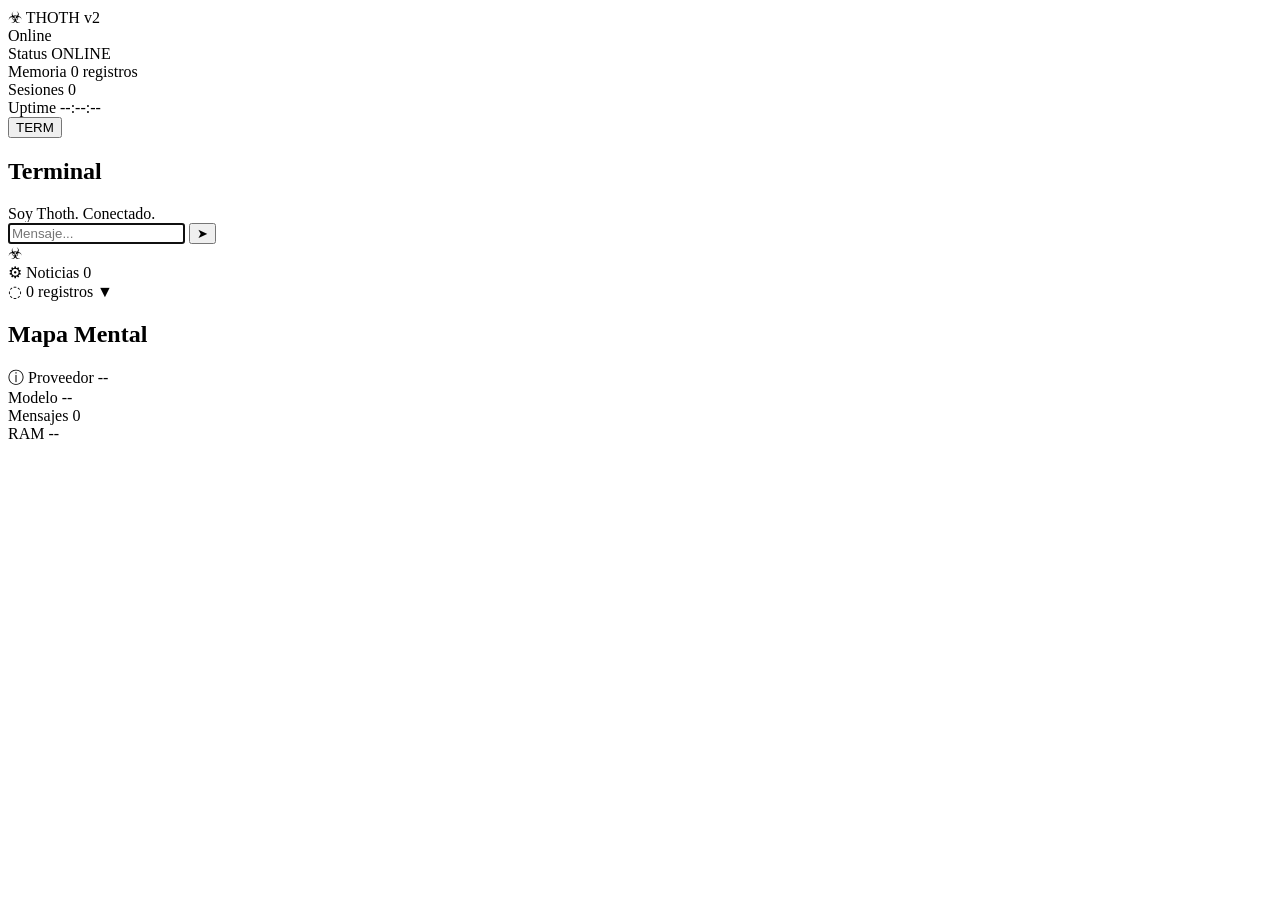
==== ui/index.html @ 442a87bd "Multi-proveedor, 18 tools, web UI completa, roadmap - 4 proveedores: Groq, OpenRouter, NVIDIA, Toget" ====
<!DOCTYPE html>
<html lang="es">
<head>
  <meta charset="UTF-8">
  <meta name="viewport" content="width=device-width, initial-scale=1.0">
  <title>Thoth</title>
  <link rel="stylesheet" href="/static/style.css?v=6">
  <link rel="preconnect" href="https://fonts.googleapis.com">
  <link rel="preconnect" href="https://fonts.gstatic.com" crossorigin>
  <link href="https://fonts.googleapis.com/css2?family=Inter:wght@400;500;600&family=JetBrains+Mono:wght@400;500;600&display=swap" rel="stylesheet">
</head>
<body>
  <div id="scan-lines"></div>
  <div id="app">
    <div id="globe-container"></div>

    <header id="status-bar">
      <div class="status-left">
        <span class="logo">&#9763; THOTH</span>
        <span class="version">v2</span>
      </div>
      <div class="status-center">
        <span class="indicator">Online</span>
      </div>
      <div class="status-right">
        <span id="clock"></span>
      </div>
    </header>

    <aside id="hud">
      <div class="hud-item">
        <span class="hud-label">Status</span>
        <span class="hud-value" id="hud-status">ONLINE</span>
      </div>
      <div class="hud-item">
        <span class="hud-label">Memoria</span>
        <span class="hud-value" id="hud-memory-count">0 <span class="hud-unit">registros</span></span>
      </div>
      <div class="hud-item">
        <span class="hud-label">Sesiones</span>
        <span class="hud-value" id="hud-sessions">0</span>
      </div>
      <div class="hud-item">
        <span class="hud-label">Uptime</span>
        <span class="hud-value" id="hud-uptime">--:--:--</span>
      </div>
    </aside>

    <button id="chat-toggle" title="Toggle terminal">
      <span class="toggle-dot"></span>
      <span class="toggle-label">TERM</span>
    </button>

    <aside id="chat-panel">
      <div class="panel-header">
        <h2>Terminal</h2>
        <span class="panel-dot"></span>
      </div>
      <div id="chat-messages">
        <div class="message assistant">Soy Thoth. Conectado.</div>
      </div>
      <div id="chat-input-area">
        <input id="chat-input" type="text" placeholder="Mensaje..." autofocus>
        <button id="chat-send" title="Enviar">&#10148;</button>
      </div>
    </aside>

    <div id="chat-toast" class="hidden">
      <div class="toast-icon">&#9763;</div>
      <div class="toast-content"></div>
    </div>

    <footer id="bottom-bar">
      <div id="news-panel">
        <div class="news-header">
          <span class="news-label">&#9881; Noticias</span>
          <span id="news-count" class="news-count">0</span>
        </div>
        <div id="news-list"></div>
      </div>
      <div id="music-player"></div>
      <div id="memory-bar">
        <div class="memory-header" id="memory-header-click">
          <span>&#9676; <span id="memory-count">0</span> registros</span>
          <span class="memory-arrow">&#9660;</span>
        </div>
        <div id="memory-list" class="collapsed"></div>
      </div>
    </footer>

    <aside id="right-panel">
      <div id="map-container">
        <div class="panel-header">
          <h2>Mapa Mental</h2>
          <span class="panel-dot"></span>
        </div>
        <div id="map-canvas-container"></div>
      </div>
    </aside>

    <div id="stats-bar">
      <div class="stats-item">
        <span class="stats-icon">&#9432;</span>
        <span class="stats-label">Proveedor</span>
        <span class="stats-value" id="stats-provider" style="color:var(--cyan)">--</span>
      </div>
      <div class="stats-item">
        <span class="stats-label">Modelo</span>
        <span class="stats-value" id="stats-model">--</span>
      </div>
      <div class="stats-item">
        <span class="stats-label">Mensajes</span>
        <span class="stats-value" id="stats-messages">0</span>
      </div>
      <div class="stats-item">
        <span class="stats-label">RAM</span>
        <span class="stats-value" id="stats-ram">--</span>
      </div>
    </div>
  </div>

  <script type="importmap">
  {
    "imports": {
      "three": "https://cdn.jsdelivr.net/npm/three@0.160.0/build/three.module.js",
      "three/addons/": "https://cdn.jsdelivr.net/npm/three@0.160.0/examples/jsm/"
    }
  }
  </script>
  <script type="module" src="/static/app.js?v=6"></script>
</body>
</html>
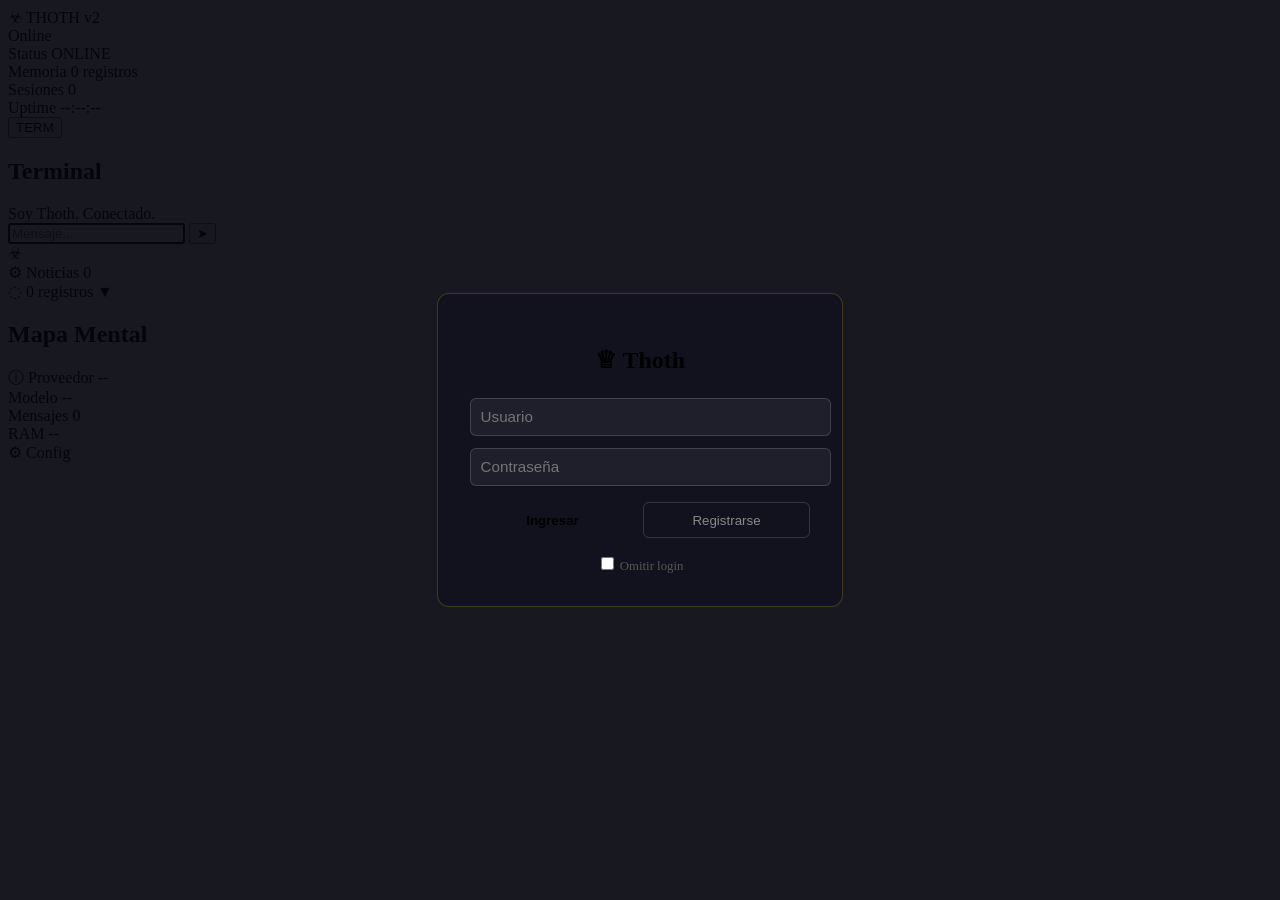
==== commit c2aaba10: "Dashboard + Auth JWT - ui/settings.html: panel de proveedores, historial y herramientas - api/main.p" ====
--- a/ui/index.html
+++ b/ui/index.html
@@ -4,7 +4,7 @@
   <meta charset="UTF-8">
   <meta name="viewport" content="width=device-width, initial-scale=1.0">
   <title>Thoth</title>
-  <link rel="stylesheet" href="/static/style.css?v=6">
+  <link rel="stylesheet" href="/static/style.css?v=8">
   <link rel="preconnect" href="https://fonts.googleapis.com">
   <link rel="preconnect" href="https://fonts.gstatic.com" crossorigin>
   <link href="https://fonts.googleapis.com/css2?family=Inter:wght@400;500;600&family=JetBrains+Mono:wght@400;500;600&display=swap" rel="stylesheet">
@@ -116,6 +116,26 @@
         <span class="stats-label">RAM</span>
         <span class="stats-value" id="stats-ram">--</span>
       </div>
+      <div class="stats-item" style="cursor:pointer;" onclick="location.href='/settings'">
+        <span class="stats-label" style="color:var(--gold)">&#9881; Config</span>
+      </div>
+    </div>
+
+    <!-- login overlay -->
+    <div id="login-overlay" style="position:fixed;top:0;left:0;width:100%;height:100%;background:rgba(5,5,15,0.92);z-index:999;display:none;align-items:center;justify-content:center;">
+      <div style="background:#12121e;padding:2rem;border-radius:12px;border:1px solid rgba(255,215,0,0.2);width:340px;">
+        <h2 style="color:var(--gold);margin-bottom:1.5rem;text-align:center;">&#9813; Thoth</h2>
+        <input id="login-user" type="text" placeholder="Usuario" style="width:100%;padding:0.6rem;margin-bottom:0.75rem;background:rgba(255,255,255,0.06);border:1px solid rgba(255,255,255,0.15);border-radius:6px;color:#fff;font-size:0.95rem;outline:none;">
+        <input id="login-pass" type="password" placeholder="Contraseña" style="width:100%;padding:0.6rem;margin-bottom:1rem;background:rgba(255,255,255,0.06);border:1px solid rgba(255,255,255,0.15);border-radius:6px;color:#fff;font-size:0.95rem;outline:none;">
+        <div style="display:flex;gap:0.5rem;">
+          <button onclick="loginUser()" style="flex:1;padding:0.6rem;background:linear-gradient(135deg,var(--gold),#ff8c00);border:none;border-radius:6px;color:#000;font-weight:600;cursor:pointer;">Ingresar</button>
+          <button onclick="signupUser()" style="flex:1;padding:0.6rem;background:transparent;border:1px solid rgba(255,255,255,0.15);border-radius:6px;color:#888;cursor:pointer;">Registrarse</button>
+        </div>
+        <div id="login-error" style="color:#ff5555;margin-top:0.75rem;font-size:0.85rem;display:none;"></div>
+        <div style="margin-top:1rem;font-size:0.8rem;color:#555;text-align:center;">
+          <label><input type="checkbox" id="skip-login" onchange="skipLogin()"> Omitir login</label>
+        </div>
+      </div>
     </div>
   </div>
 
@@ -127,6 +147,56 @@
     }
   }
   </script>
-  <script type="module" src="/static/app.js?v=6"></script>
+  <script type="module" src="/static/app.js?v=8"></script>
+  <script>
+  function showLogin() {
+    const el = document.getElementById('login-overlay');
+    if (el) el.style.display = 'flex';
+  }
+
+  async function loginUser() {
+    const user = document.getElementById('login-user').value.trim();
+    const pass = document.getElementById('login-pass').value.trim();
+    const err = document.getElementById('login-error');
+    if (!user || !pass) { err.textContent = 'Completa ambos campos'; err.style.display = 'block'; return; }
+    try {
+      const r = await fetch('/api/auth/login', { method:'POST', headers:{'Content-Type':'application/json'}, body:JSON.stringify({username:user, password:pass}) });
+      if (!r.ok) { err.textContent = 'Credenciales inválidas'; err.style.display = 'block'; return; }
+      const d = await r.json();
+      localStorage.setItem('thoth_token', d.token);
+      localStorage.setItem('thoth_user', d.username);
+      document.getElementById('login-overlay').style.display = 'none';
+      err.style.display = 'none';
+    } catch(e) { err.textContent = 'Error de conexión'; err.style.display = 'block'; }
+  }
+
+  async function signupUser() {
+    const user = document.getElementById('login-user').value.trim();
+    const pass = document.getElementById('login-pass').value.trim();
+    const err = document.getElementById('login-error');
+    if (!user || !pass) { err.textContent = 'Completa ambos campos'; err.style.display = 'block'; return; }
+    if (pass.length < 4) { err.textContent = 'Contraseña debe tener al menos 4 caracteres'; err.style.display = 'block'; return; }
+    try {
+      const r = await fetch('/api/auth/signup', { method:'POST', headers:{'Content-Type':'application/json'}, body:JSON.stringify({username:user, password:pass}) });
+      if (!r.ok) { err.textContent = 'El usuario ya existe'; err.style.display = 'block'; return; }
+      err.style.color = '#00ff64';
+      err.textContent = 'Registrado exitosamente. Ahora ingresa.';
+      err.style.display = 'block';
+    } catch(e) { err.textContent = 'Error de conexión'; err.style.display = 'block'; }
+  }
+
+  function skipLogin() {
+    localStorage.setItem('thoth_skip_login', 'true');
+    document.getElementById('login-overlay').style.display = 'none';
+  }
+
+  document.addEventListener('DOMContentLoaded', () => {
+    const token = localStorage.getItem('thoth_token');
+    const skip = localStorage.getItem('thoth_skip_login');
+    if (!token && !skip) {
+      document.getElementById('login-overlay').style.display = 'flex';
+    }
+  });
+  </script>
 </body>
 </html>
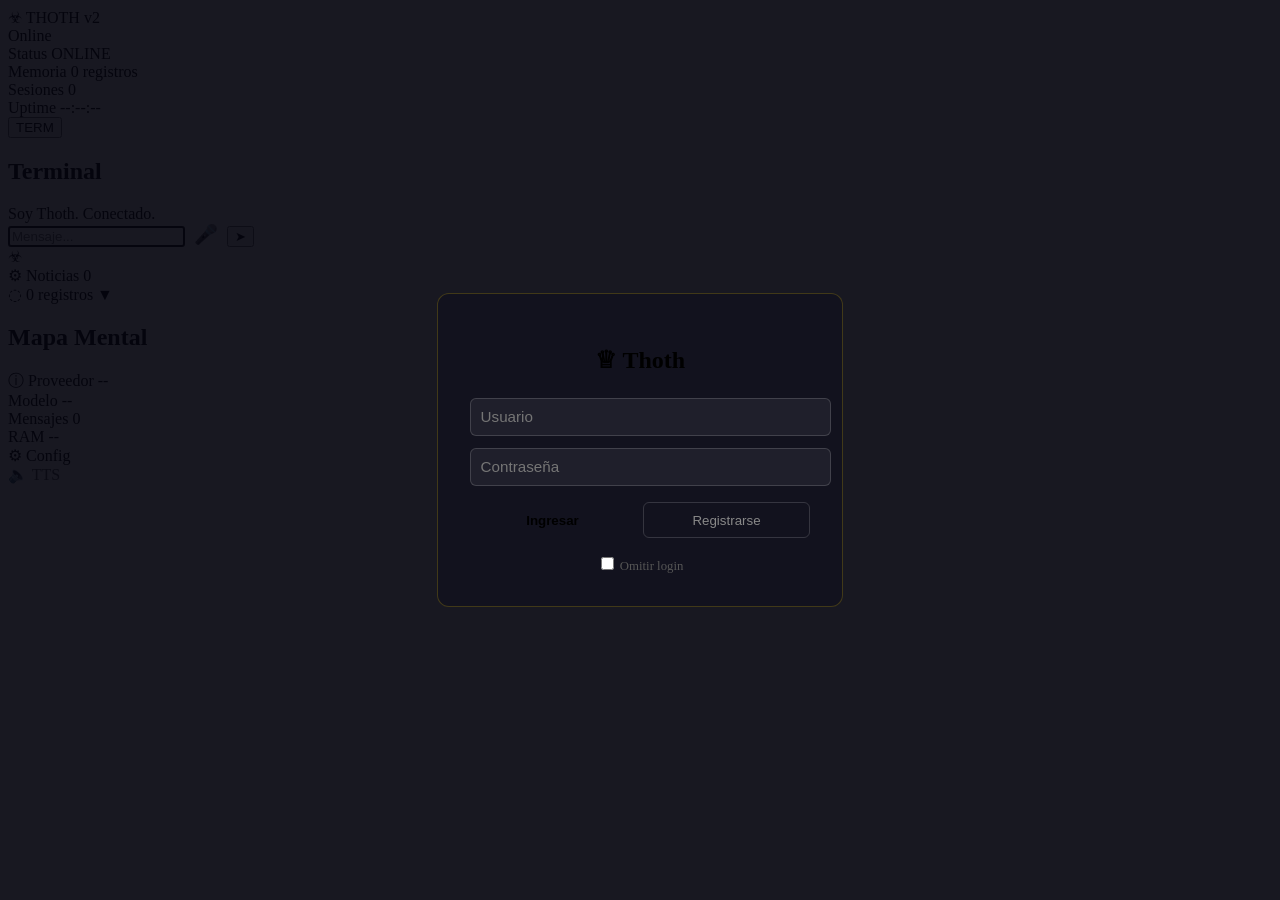
==== commit c093a7ca: "Voz (browser STT/TTS) + Calendario/Recordatorios Voz: - Mic button in chat input usando Web Speech A" ====
--- a/ui/index.html
+++ b/ui/index.html
@@ -61,6 +61,7 @@
       </div>
       <div id="chat-input-area">
         <input id="chat-input" type="text" placeholder="Mensaje..." autofocus>
+        <button id="mic-btn" title="Micrófono" style="background:transparent;border:none;color:#666;cursor:pointer;font-size:1.2rem;padding:0 0.3rem;">&#127908;</button>
         <button id="chat-send" title="Enviar">&#10148;</button>
       </div>
     </aside>
@@ -118,6 +119,9 @@
       </div>
       <div class="stats-item" style="cursor:pointer;" onclick="location.href='/settings'">
         <span class="stats-label" style="color:var(--gold)">&#9881; Config</span>
+      </div>
+      <div class="stats-item" style="cursor:pointer;" onclick="toggleTTS()" id="tts-toggle">
+        <span class="stats-label" id="tts-label" style="color:#555;">&#128264; TTS</span>
       </div>
     </div>
 
@@ -147,7 +151,7 @@
     }
   }
   </script>
-  <script type="module" src="/static/app.js?v=8"></script>
+  <script type="module" src="/static/app.js?v=9"></script>
   <script>
   function showLogin() {
     const el = document.getElementById('login-overlay');
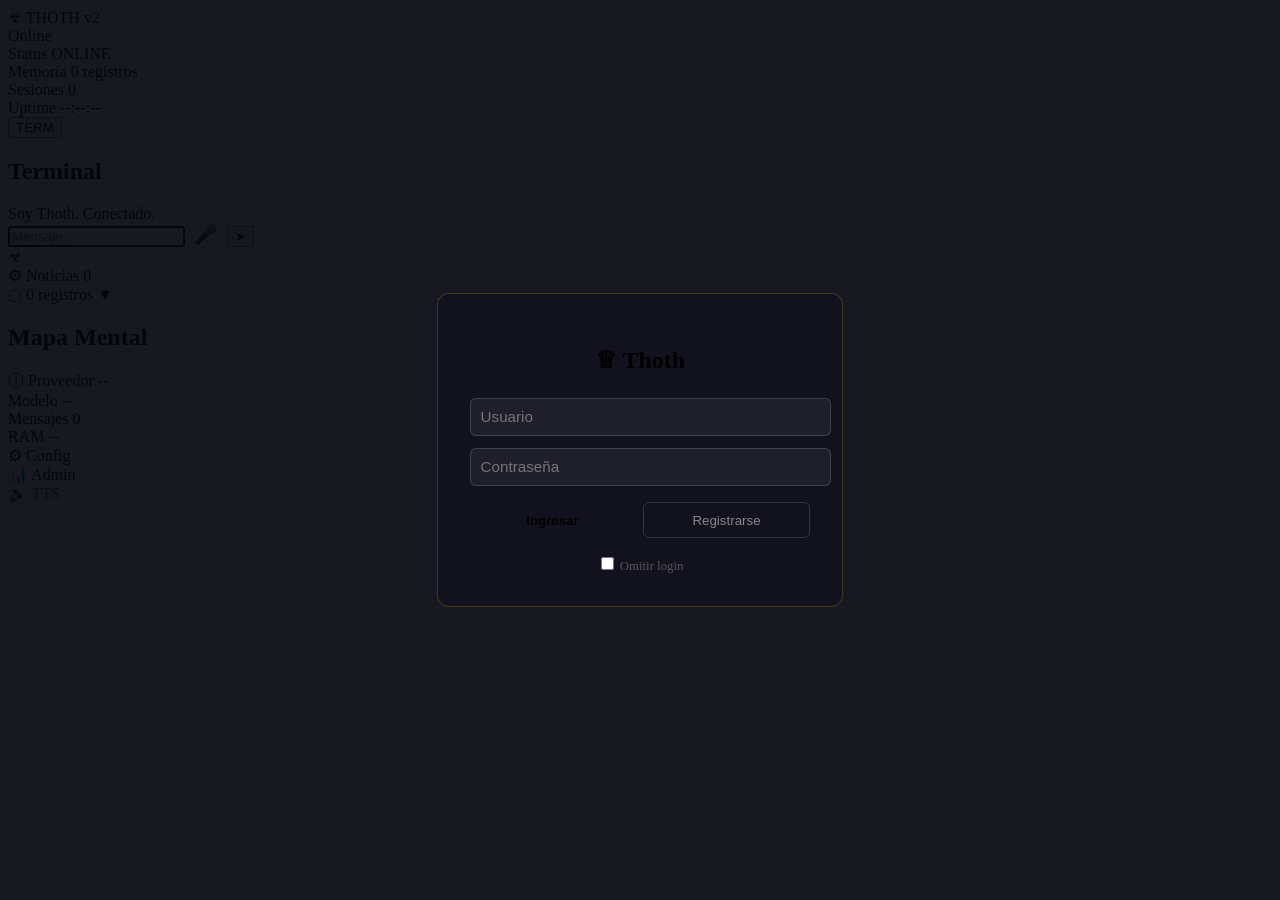
==== commit 00db9cd6: "Admin panel + Docker improvements + index.html nav Admin panel: - GET /admin → ui/admin.html con das" ====
--- a/ui/index.html
+++ b/ui/index.html
@@ -120,6 +120,9 @@
       <div class="stats-item" style="cursor:pointer;" onclick="location.href='/settings'">
         <span class="stats-label" style="color:var(--gold)">&#9881; Config</span>
       </div>
+      <div class="stats-item" style="cursor:pointer;" onclick="location.href='/admin'">
+        <span class="stats-label" style="color:var(--cyan)">&#128202; Admin</span>
+      </div>
       <div class="stats-item" style="cursor:pointer;" onclick="toggleTTS()" id="tts-toggle">
         <span class="stats-label" id="tts-label" style="color:#555;">&#128264; TTS</span>
       </div>
@@ -151,7 +154,7 @@
     }
   }
   </script>
-  <script type="module" src="/static/app.js?v=9"></script>
+  <script type="module" src="/static/app.js?v=12"></script>
   <script>
   function showLogin() {
     const el = document.getElementById('login-overlay');
